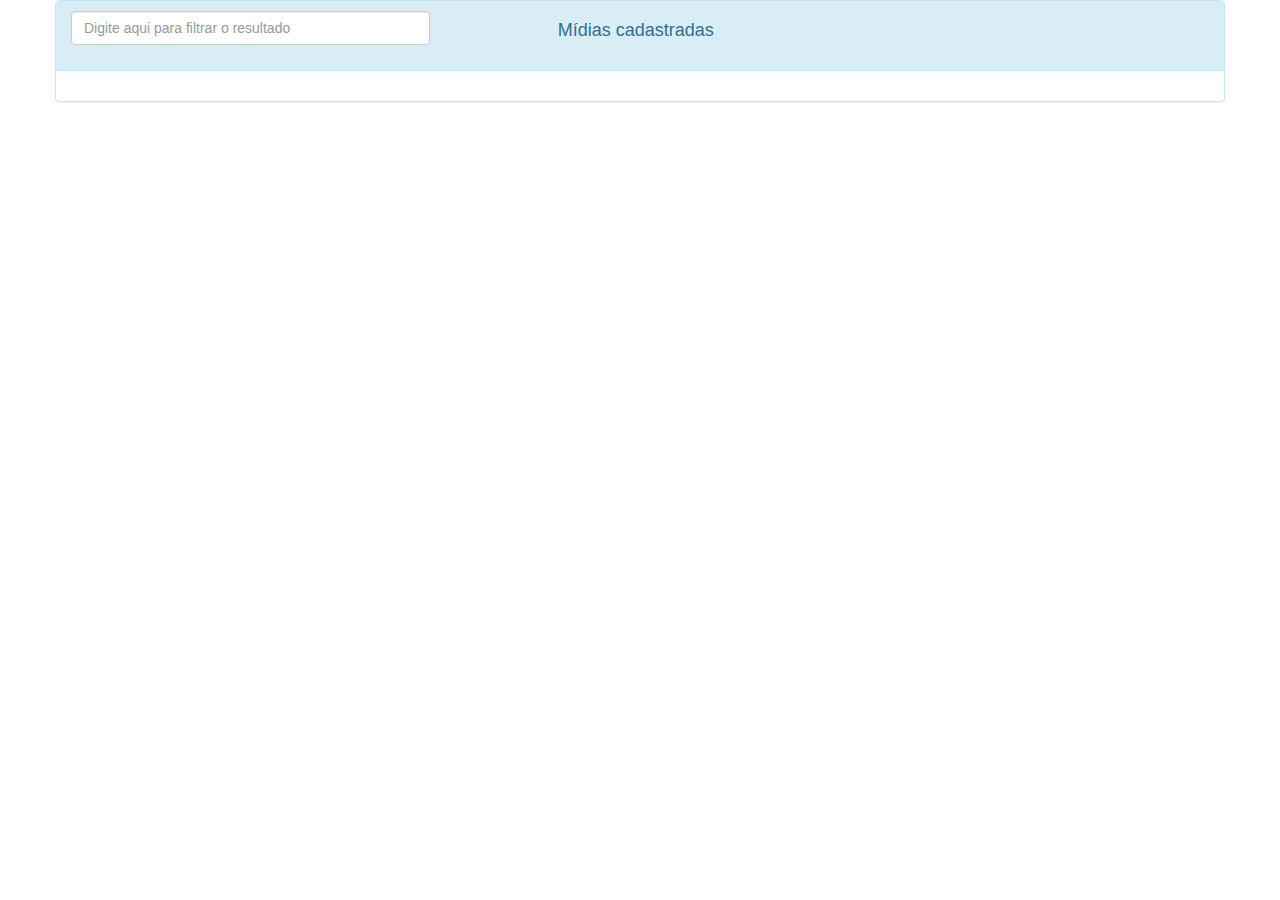
==== public_html/index.html @ b3637b36 "Inicialização do repositório" ====
<!DOCTYPE html>
<!--
To change this license header, choose License Headers in Project Properties.
To change this template file, choose Tools | Templates
and open the template in the editor.
-->
<html  lang="pt-BR" ng-app="app">
    <head>
        <title>4YouSee Manager</title>
        <meta charset="UTF-8">
        <meta name="viewport" content="width=device-width, initial-scale=1.0">       
        <link rel="shortcut icon" href="resources/images/icon.png">
        <link href="resources/css/bootstrap.min.css" rel="stylesheet" type="text/css"/>
        <link href="resources/css/style.css" rel="stylesheet" type="text/css"/>
        <link href="resources/fonts/font-awesome.min.css" rel="stylesheet" type="text/css"/>      
        <link href="resources/css/animate.css" rel="stylesheet" type="text/css"/>       
         <link href='http://fonts.googleapis.com/css?family=Roboto:400,100,100italic,300,300italic,500,700,800' rel='stylesheet' type='text/css'>
      
    </head>
    <body ng-controller="IndexCtrl as indexCtrl"  >



        <div  ng-view autoscroll> </div>

       

<!--
        <footer >
            <div class="footer-fundo">                
                <div class="col-xs-12 col-sm-12 col-md-12 col-lg-12 space20">
                    <p class="text-center">Copyright © 2018</p>  
                </div>            
            </div>
        </footer> -->
        <script src="js/jquery-2.1.1.min.js" type="text/javascript"></script>
        <script src="js/angular.min.js" type="text/javascript"></script>        
        <script src="js/angular-route.min.js" type="text/javascript"></script>
        <script src="js/angular-animate.min.js" type="text/javascript"></script>
        <script src="js/angular-scroll.min.js" type="text/javascript"></script>
        <script src="js/bootstrap.min.js" type="text/javascript"></script>
        <script src="js/index-controller.js" type="text/javascript"></script>     
        <script src="js/http-service.js" type="text/javascript"></script>         
    </body>
</html>
---- public_html/resources/css/style.css ----
footer{
    background-color: #F7F7F7;
}

.footer-fundo{
    color: #fff;
    background-color: #008CBC;
    width: 100% !important;
    height:  60px ;
   
}


/*
 * Menu Item
 * -------------------
 */
.menu-item-info-box {
  color: #555;
  display: block;
  min-height: 120px;
  background: #fff;
  width: 100%;
  box-shadow: 0 1px 1px rgba(0, 0, 0, 0.1);
  border-radius: 2px;
  margin-bottom: 15px;
}
.menu-item-info-box small {
  font-size: 14px;
}
.menu-item-info-box .progress {
  background: rgba(0, 0, 0, 0.2);
  margin: 5px -10px 5px -10px;
  height: 2px;
}
.menu-item-info-box .progress,
.menu-item-info-box .progress .progress-bar {
  border-radius: 0;
}
.menu-item-info .progress .progress-bar {
  background: #fff;
}
.menu-item-info-box-icon {
  border-top-left-radius: 2px;
  border-top-right-radius: 0;
  border-bottom-right-radius: 0;
  border-bottom-left-radius: 2px;
  display: block;
  float: left;
  /*height: 120px;*/
  width: 120px;
  text-align: center;
  background: rgba(0, 0, 0, 0.2);
}
.menu-item-info-box-icon > img {
  max-width: 100%;
  height: 110px;
  /*border-right: 1px solid rgba(0, 0, 0, 0.1);*/
}
.menu-item-info-box-price {
  /*font-weight: bold;*/
  margin-right: 20px;
  font-size: 16px;
  color: green;
}

.menu-item-info-box-content {
  padding: 5px 10px;
  margin-left: 120px;
}

.menu-item-info-box-content a {
  cursor: pointer;
}

.menu-item-info-box-detail {
  display: block;
  font-size: 14px;
  margin-bottom: 15px;
  width: 100%;
}

.menu-item-info-box-text {
  display: block;
  font-size: 18px;
  font-weight: bold;
  white-space: nowrap;
  overflow: hidden;
  text-overflow: ellipsis;
  margin-bottom: 10px;
  text-transform: uppercase;
  width: 80%;
}
.menu-item-info-box-text {
}

.menu-item-info-box-more {
  display: block;
}
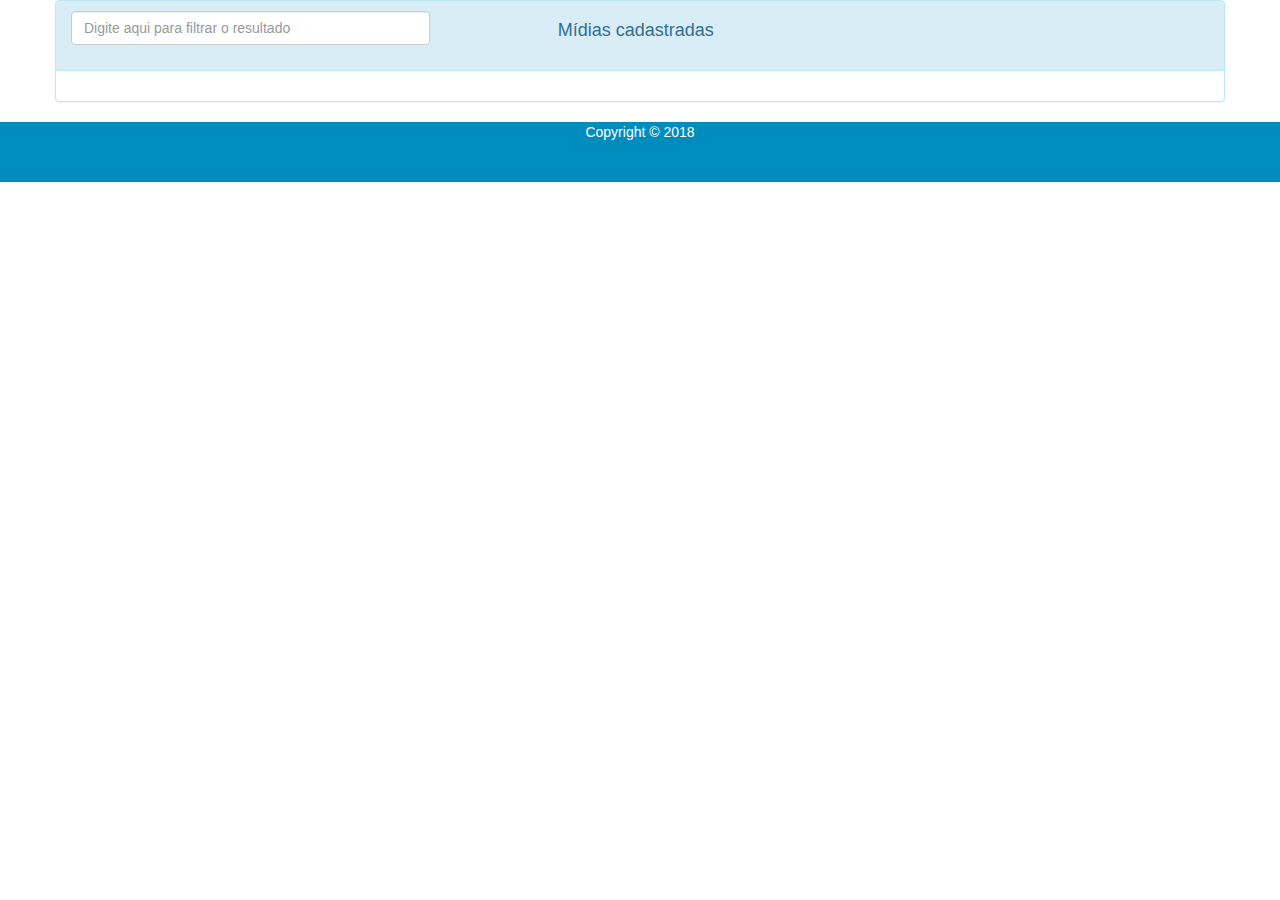
==== commit 39737a20: "Inicialização do repositório" ====
--- a/public_html/index.html
+++ b/public_html/index.html
@@ -14,8 +14,8 @@
         <link href="resources/css/style.css" rel="stylesheet" type="text/css"/>
         <link href="resources/fonts/font-awesome.min.css" rel="stylesheet" type="text/css"/>      
         <link href="resources/css/animate.css" rel="stylesheet" type="text/css"/>       
-         <link href='http://fonts.googleapis.com/css?family=Roboto:400,100,100italic,300,300italic,500,700,800' rel='stylesheet' type='text/css'>
-      
+        <link href='http://fonts.googleapis.com/css?family=Roboto:400,100,100italic,300,300italic,500,700,800' rel='stylesheet' type='text/css'>
+
     </head>
     <body ng-controller="IndexCtrl as indexCtrl"  >
 
@@ -23,16 +23,16 @@
 
         <div  ng-view autoscroll> </div>
 
-       
 
-<!--
+
+
         <footer >
             <div class="footer-fundo">                
                 <div class="col-xs-12 col-sm-12 col-md-12 col-lg-12 space20">
                     <p class="text-center">Copyright © 2018</p>  
                 </div>            
             </div>
-        </footer> -->
+        </footer> 
         <script src="js/jquery-2.1.1.min.js" type="text/javascript"></script>
         <script src="js/angular.min.js" type="text/javascript"></script>        
         <script src="js/angular-route.min.js" type="text/javascript"></script>
